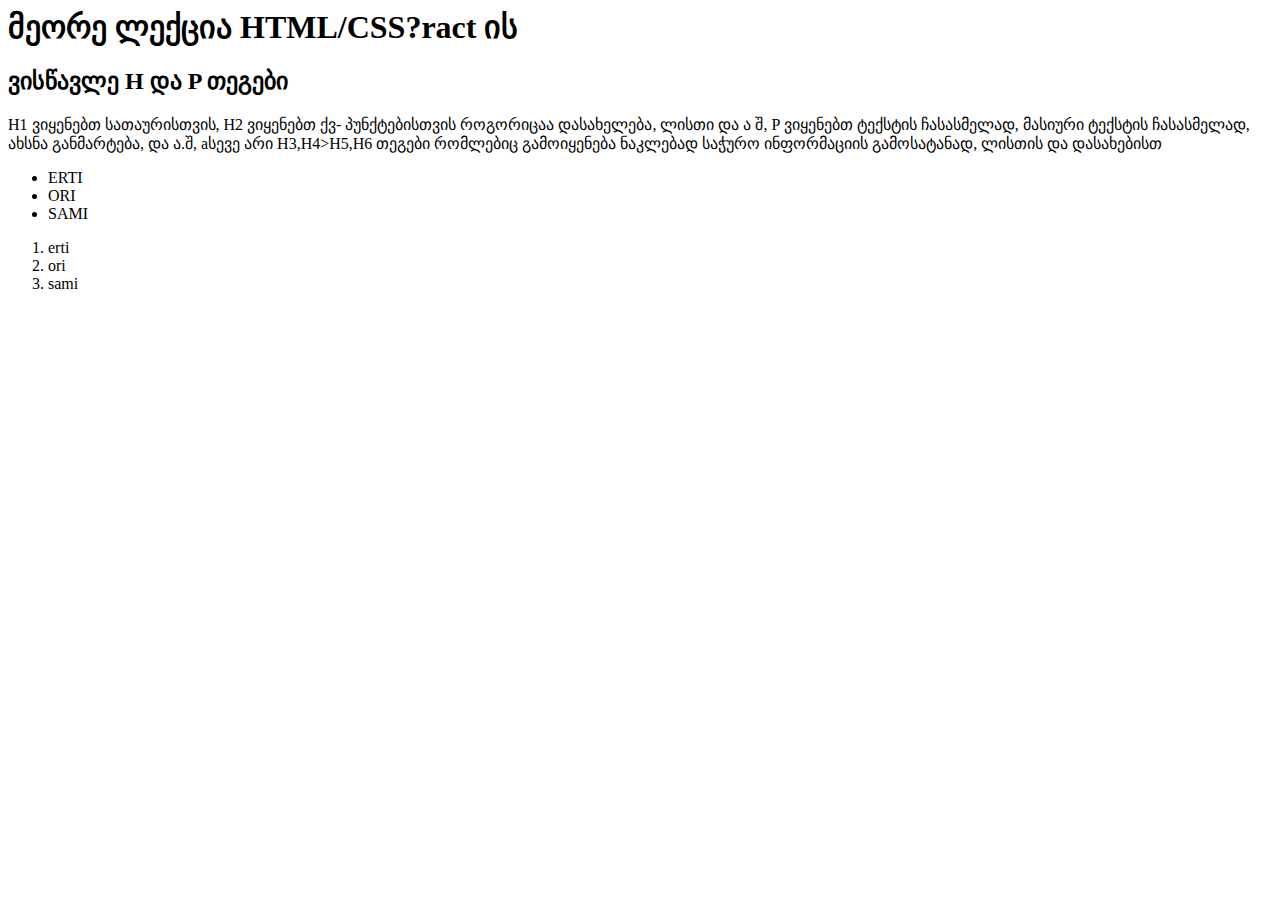
==== index.html @ 69beb217 "first commit" ====
<html lang="en">
<head>
    <meta charset="UTF-8">
    <meta name="viewport" content="width=device-width, initial-scale=1.0">
    <title>first website</title>
    <link rel="icon" href="images/nov.jpg"/>
    <link rel="stylesheet" href="css/reset.css"/>
    <link rel="stylesheet" href="css/style.css"/>

</head>
<body>
  <h1>მეორე ლექცია  HTML/CSS?ract ის</h1>

  <h2>ვისწავლე H და P თეგები</h2>

  <p>H1  ვიყენებთ სათაურისთვის, H2 ვიყენებთ ქვ- პუნქტებისთვის როგორიცაა დასახელება, ლისთი და ა შ, 
    P ვიყენებთ ტექსტის ჩასასმელად, მასიური ტექსტის ჩასასმელად, ახსნა განმარტება, და ა.შ,
    aსევე არი H3,H4>H5,H6 თეგები რომლებიც გამოიყენება ნაკლებად საჭურო ინფორმაციის  გამოსატანად, ლისთის და დასახებისთ</p>
    <ul>
        <li>ERTI</li>
        <li>ORI</li>
        <li>SAMI</li>
    </ul>
        <ol>
            <li>erti</li>
            <li>ori</li>
            <li>sami</li>
        </ol>
        
    </ul>
</html>
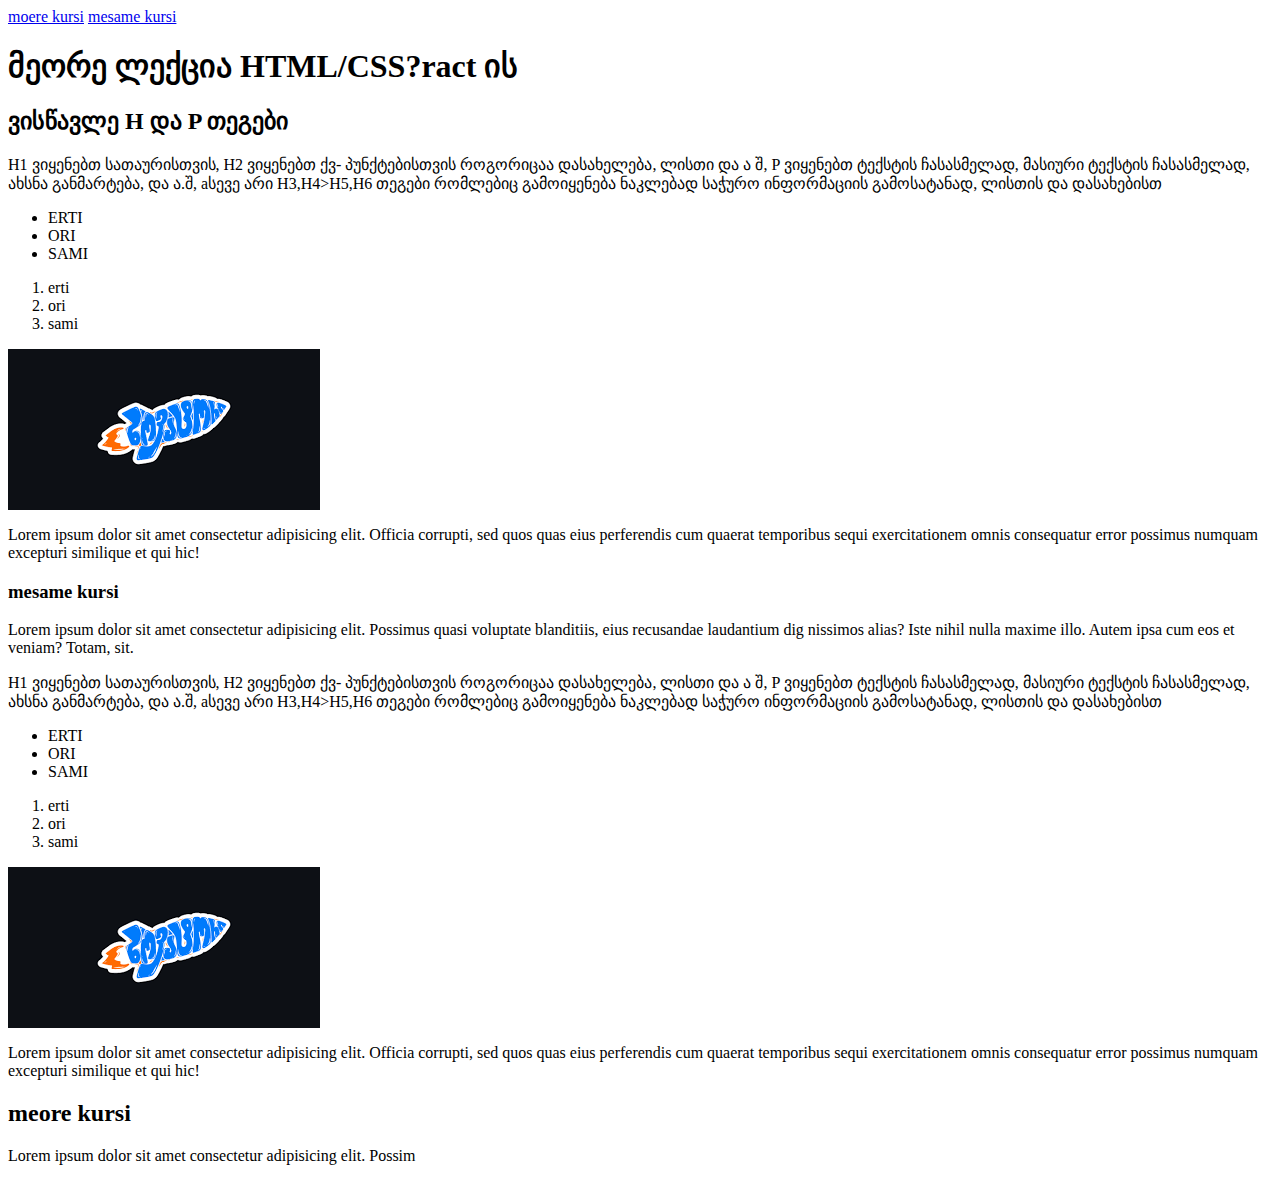
==== commit 6a6f69e4: "Update index.html" ====
--- a/index.html
+++ b/index.html
@@ -6,12 +6,14 @@
     <link rel="icon" href="images/nov.jpg"/>
     <link rel="stylesheet" href="css/reset.css"/>
     <link rel="stylesheet" href="css/style.css"/>
+    <a href="#meore"> moere kursi</a>
+    <a href="#mesame">mesame kursi</a>
+    
 
 </head>
 <body>
   <h1>მეორე ლექცია  HTML/CSS?ract ის</h1>
-
-  <h2>ვისწავლე H და P თეგები</h2>
+  <h2 id="meore">ვისწავლე H და P თეგები</h2>
 
   <p>H1  ვიყენებთ სათაურისთვის, H2 ვიყენებთ ქვ- პუნქტებისთვის როგორიცაა დასახელება, ლისთი და ა შ, 
     P ვიყენებთ ტექსტის ჩასასმელად, მასიური ტექსტის ჩასასმელად, ახსნა განმარტება, და ა.შ,
@@ -26,6 +28,28 @@
             <li>ori</li>
             <li>sami</li>
         </ol>
-        
-    </ul>
+        <img src="images/nov.jpg"/>
+        <p>Lorem ipsum dolor sit amet consectetur adipisicing elit. Officia corrupti, sed quos quas eius perferendis cum quaerat temporibus sequi exercitationem omnis consequatur error possimus numquam excepturi similique et qui hic!</p>
+     </ul>
+     <h3 id="mesame">mesame kursi</h2>
+    <p>Lorem ipsum dolor sit amet consectetur adipisicing elit. Possimus quasi voluptate blanditiis, eius recusandae laudantium dig
+        nissimos alias? Iste nihil nulla maxime illo. Autem ipsa cum eos et veniam? Totam, sit.</p>
+        <p>H1  ვიყენებთ სათაურისთვის, H2 ვიყენებთ ქვ- პუნქტებისთვის როგორიცაა დასახელება, ლისთი და ა შ, 
+            P ვიყენებთ ტექსტის ჩასასმელად, მასიური ტექსტის ჩასასმელად, ახსნა განმარტება, და ა.შ,
+            aსევე არი H3,H4>H5,H6 თეგები რომლებიც გამოიყენება ნაკლებად საჭურო ინფორმაციის  გამოსატანად, ლისთის და დასახებისთ</p>
+            <ul>
+                <li>ERTI</li>
+                <li>ORI</li>
+                <li>SAMI</li>
+            </ul>
+                <ol>
+                    <li>erti</li>
+                    <li>ori</li>
+                    <li>sami</li>
+                </ol>
+                <img src="images/nov.jpg"/>
+                <p>Lorem ipsum dolor sit amet consectetur adipisicing elit. Officia corrupti, sed quos quas eius perferendis cum quaerat temporibus sequi exercitationem omnis consequatur error possimus numquam excepturi similique et qui hic!</p>
+             </ul>
+             <h2>meore kursi</h2>
+            <p>Lorem ipsum dolor sit amet consectetur adipisicing elit. Possim
 </html>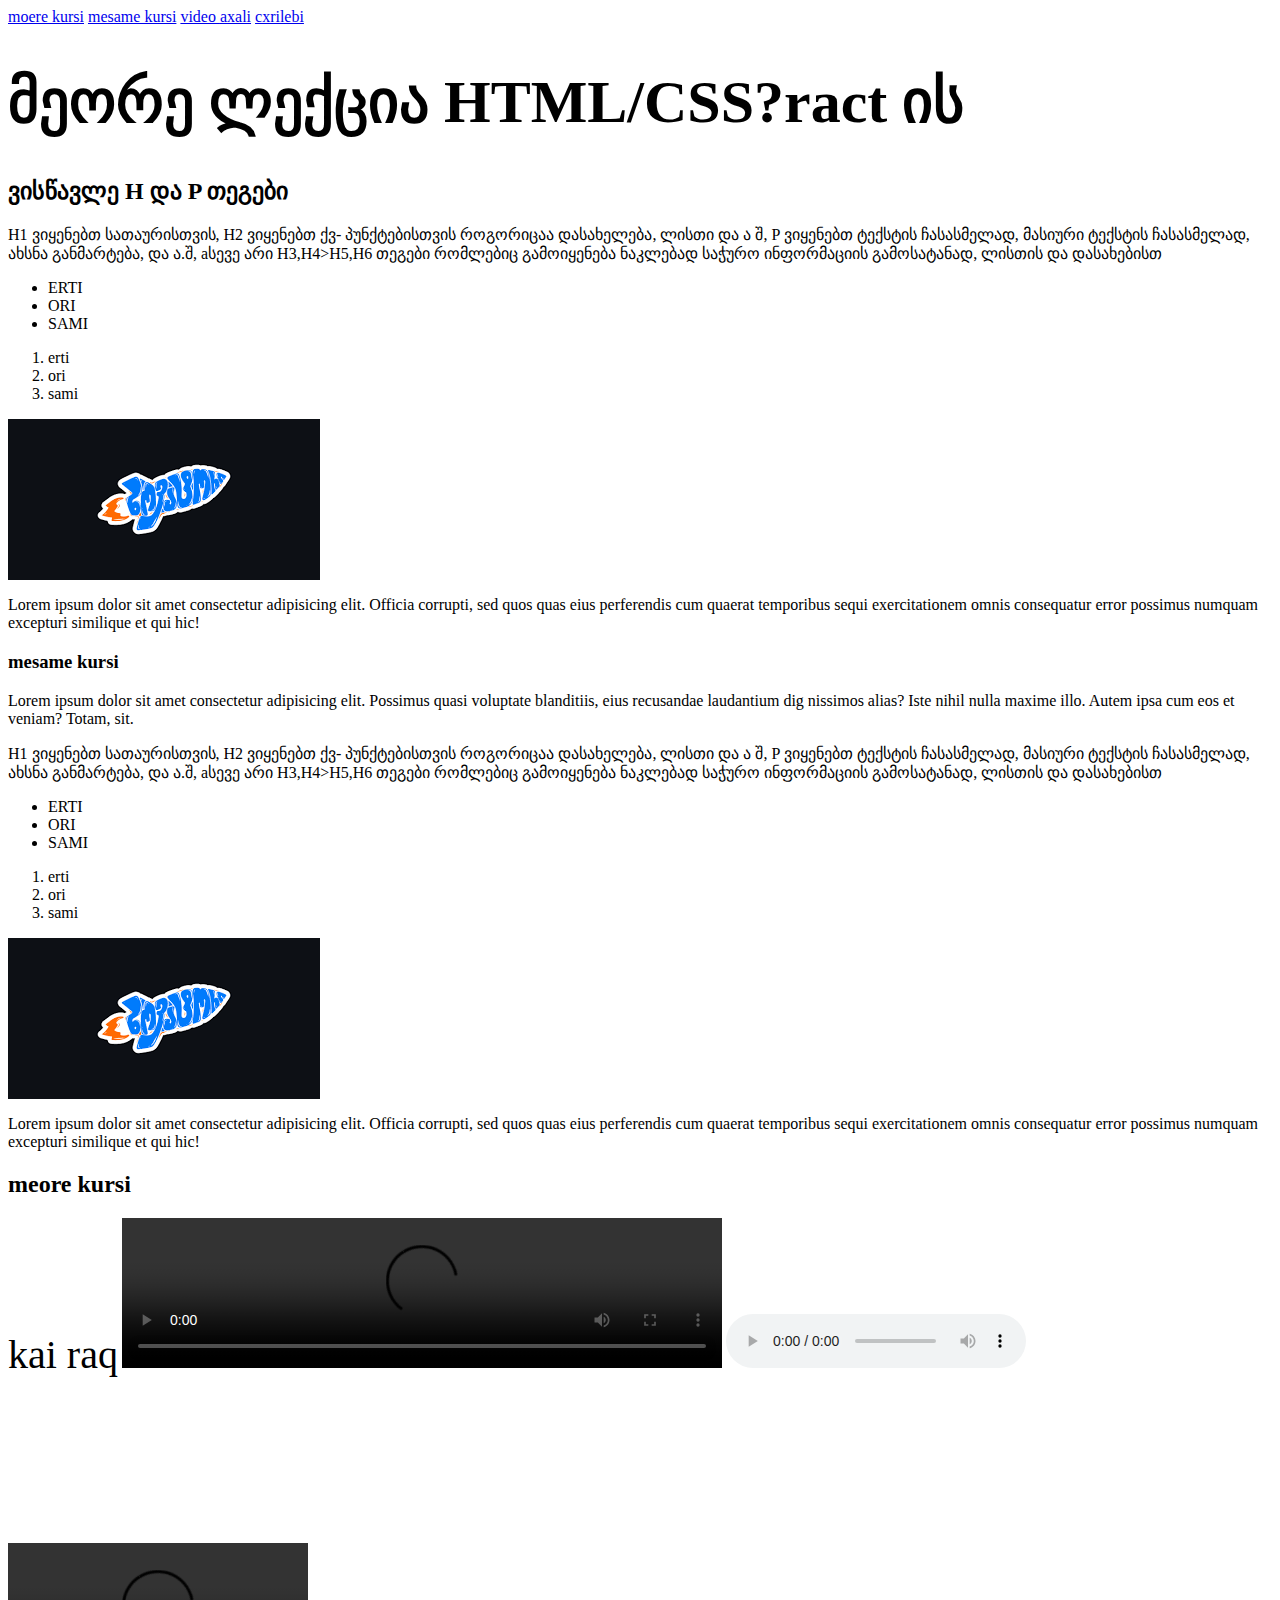
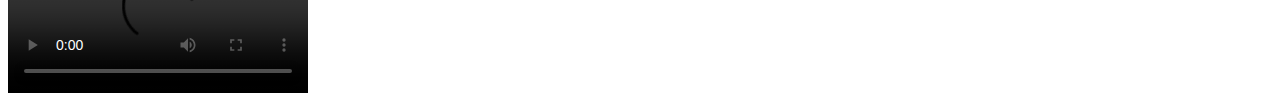
==== commit 2dd3e4de: "cxrilebi/ embed iframe, video, media" ====
--- a/index.html
+++ b/index.html
@@ -1,4 +1,4 @@
-<html lang="en">
+<html lang="georgian">
 <head>
     <meta charset="UTF-8">
     <meta name="viewport" content="width=device-width, initial-scale=1.0">
@@ -6,15 +6,21 @@
     <link rel="icon" href="images/nov.jpg"/>
     <link rel="stylesheet" href="css/reset.css"/>
     <link rel="stylesheet" href="css/style.css"/>
-    <a href="#meore"> moere kursi</a>
+    <a href="#meore" target="_blank"> moere kursi</a>
     <a href="#mesame">mesame kursi</a>
-    
+    <a href="#videotag"> video </a>
+
 
 </head>
 <body>
+    <a href="axali.html" target="_blank">axali</a>
+    <a href="cxrilebi.html" target="_blank">cxrilebi</a>
+    
+
+
   <h1>მეორე ლექცია  HTML/CSS?ract ის</h1>
   <h2 id="meore">ვისწავლე H და P თეგები</h2>
-
+  
   <p>H1  ვიყენებთ სათაურისთვის, H2 ვიყენებთ ქვ- პუნქტებისთვის როგორიცაა დასახელება, ლისთი და ა შ, 
     P ვიყენებთ ტექსტის ჩასასმელად, მასიური ტექსტის ჩასასმელად, ახსნა განმარტება, და ა.შ,
     aსევე არი H3,H4>H5,H6 თეგები რომლებიც გამოიყენება ნაკლებად საჭურო ინფორმაციის  გამოსატანად, ლისთის და დასახებისთ</p>
@@ -28,7 +34,7 @@
             <li>ori</li>
             <li>sami</li>
         </ol>
-        <img src="images/nov.jpg"/>
+        <img src="images/nov.jpg" alt="novatoris icon" title="novatoris icon"/>
         <p>Lorem ipsum dolor sit amet consectetur adipisicing elit. Officia corrupti, sed quos quas eius perferendis cum quaerat temporibus sequi exercitationem omnis consequatur error possimus numquam excepturi similique et qui hic!</p>
      </ul>
      <h3 id="mesame">mesame kursi</h2>
@@ -37,7 +43,13 @@
         <p>H1  ვიყენებთ სათაურისთვის, H2 ვიყენებთ ქვ- პუნქტებისთვის როგორიცაა დასახელება, ლისთი და ა შ, 
             P ვიყენებთ ტექსტის ჩასასმელად, მასიური ტექსტის ჩასასმელად, ახსნა განმარტება, და ა.შ,
             aსევე არი H3,H4>H5,H6 თეგები რომლებიც გამოიყენება ნაკლებად საჭურო ინფორმაციის  გამოსატანად, ლისთის და დასახებისთ</p>
+           
+           
+           
+           
             <ul>
+
+
                 <li>ERTI</li>
                 <li>ORI</li>
                 <li>SAMI</li>
@@ -48,8 +60,25 @@
                     <li>sami</li>
                 </ol>
                 <img src="images/nov.jpg"/>
-                <p>Lorem ipsum dolor sit amet consectetur adipisicing elit. Officia corrupti, sed quos quas eius perferendis cum quaerat temporibus sequi exercitationem omnis consequatur error possimus numquam excepturi similique et qui hic!</p>
+                <p>Lorem ipsum dolor sit amet consectetur adipisicing elit.
+                     Officia corrupti, sed quos quas eius perferendis cum quaerat temporibus sequi exercitationem omnis
+                    consequatur error possimus numquam excepturi similique et qui hic!
+                </p>
              </ul>
              <h2>meore kursi</h2>
-            <p>Lorem ipsum dolor sit amet consectetur adipisicing elit. Possim
+            <maco class="maco">kai raq</maco> 
+            <video src="media/novatori.mp4" width="600px
+             " controls>
+                <p>es ari novatoris video </video></p>
+            </video> 
+            <audio src="media/novatori.mp3"controls >
+                <p> es ari novatoris xmovani faili</p>
+            </audio>
+            <br>
+            <video src="media/novatori.mp4" id="videotag" controls>
+                <p> your browser doesn't supports this video tag</p>
+            </video>
+
+            <iframe width="560" height="315" src="https://www.youtube.com/embed/Z-mRk0Xkd68?si=T38WV5Jj1hci97zR&amp;start=749" title="YouTube video player" frameborder="0" allow="accelerometer; autoplay; clipboard-write; encrypted-media; gyroscope; picture-in-picture; web-share" referrerpolicy="strict-origin-when-cross-origin" allowfullscreen></iframe>
+
 </html>--- a/css/style.css
+++ b/css/style.css
@@ -0,0 +1,19 @@
+.maco{
+    font-size: 40px;
+}
+td{
+    font-size: 40px;
+}
+h1{
+    font-size: 60px;
+    font-family: mkhedruli;
+}
+th, td{
+    font-size: 32px;
+}
+thead{
+   font-size: 40px;
+}
+th{
+    background-color: navajowhite;
+}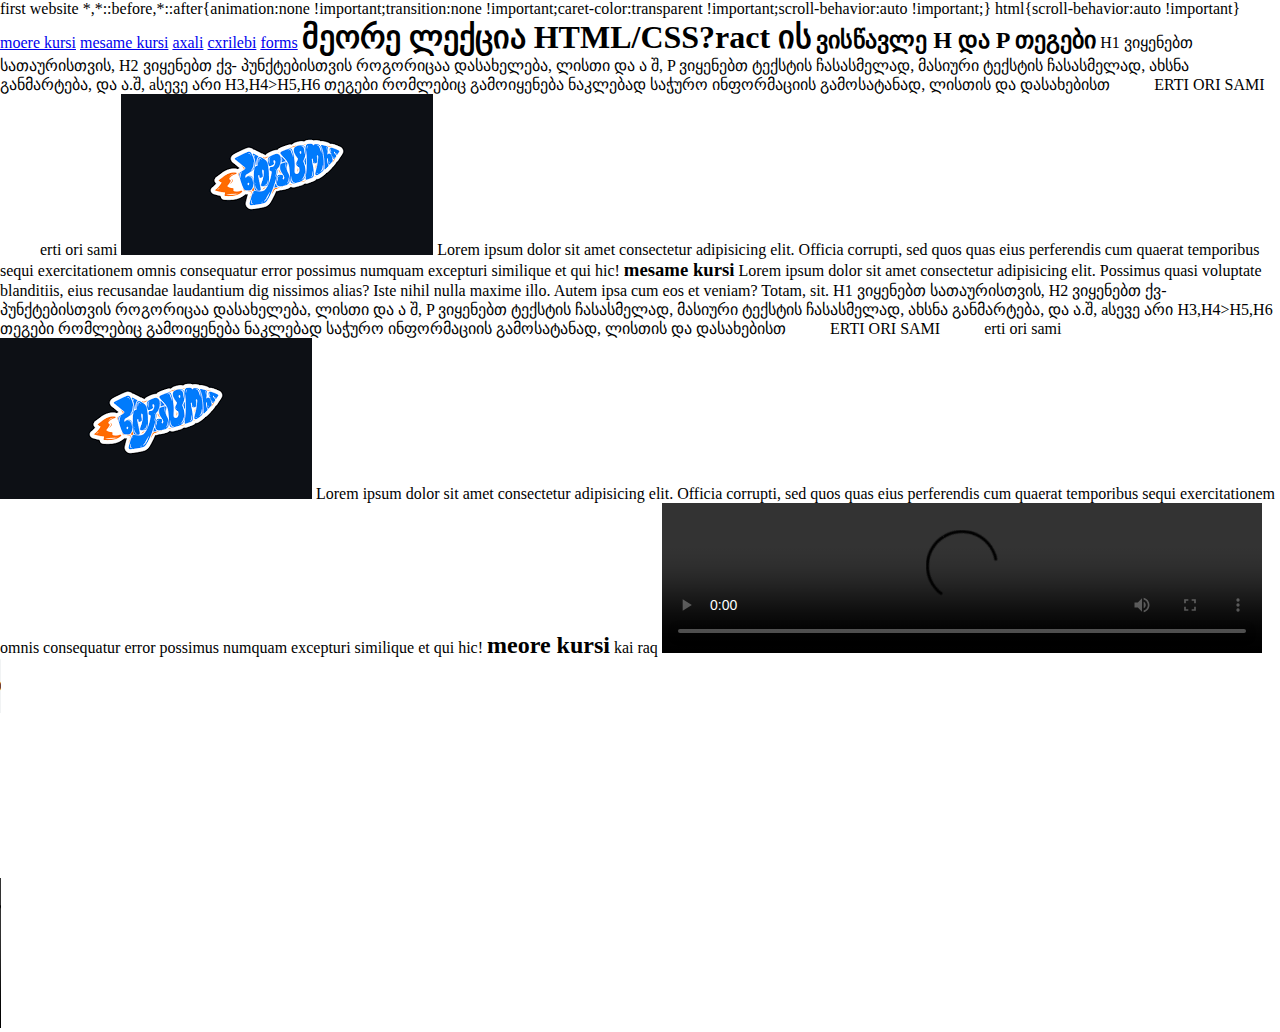
==== commit b9e00115: "forms and cxrilebi" ====
--- a/index.html
+++ b/index.html
@@ -8,13 +8,12 @@
     <link rel="stylesheet" href="css/style.css"/>
     <a href="#meore" target="_blank"> moere kursi</a>
     <a href="#mesame">mesame kursi</a>
-    <a href="#videotag"> video </a>
-
 
 </head>
 <body>
     <a href="axali.html" target="_blank">axali</a>
     <a href="cxrilebi.html" target="_blank">cxrilebi</a>
+    <a href="forms.html" target="_blank">forms</a>
     
 
 
--- a/css/style.css
+++ b/css/style.css
@@ -1,4 +1,4 @@
-.maco{
+/* .maco{
     font-size: 40px;
 }
 td{
@@ -16,4 +16,7 @@
 }
 th{
     background-color: navajowhite;
-}+} */
+*{
+    display: inline;
+}
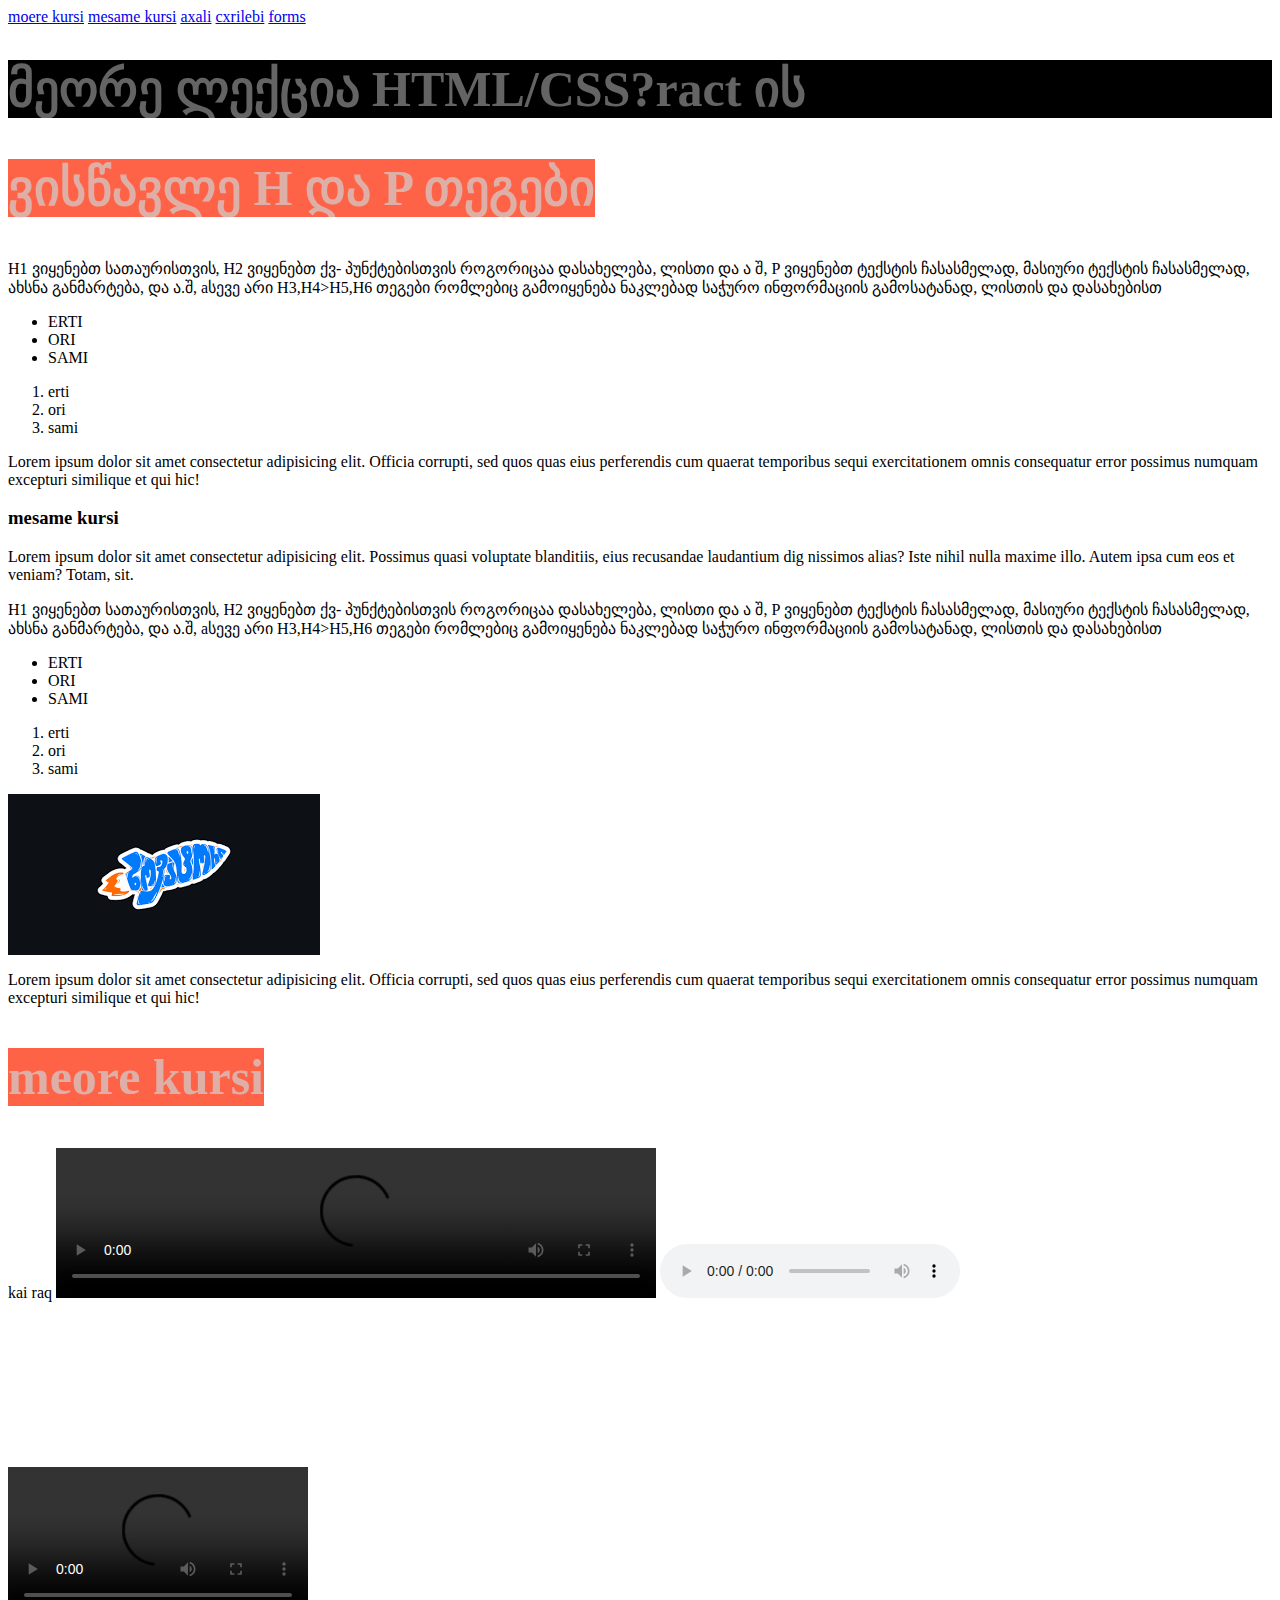
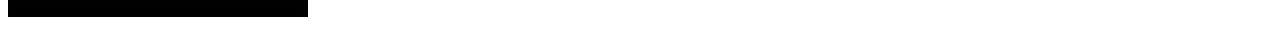
==== commit f6a0be54: "background property" ====
--- a/index.html
+++ b/index.html
@@ -33,7 +33,7 @@
             <li>ori</li>
             <li>sami</li>
         </ol>
-        <img src="images/nov.jpg" alt="novatoris icon" title="novatoris icon"/>
+        <!-- <img src="images/nov.jpg" alt="novatoris icon" title="novatoris icon"/> -->
         <p>Lorem ipsum dolor sit amet consectetur adipisicing elit. Officia corrupti, sed quos quas eius perferendis cum quaerat temporibus sequi exercitationem omnis consequatur error possimus numquam excepturi similique et qui hic!</p>
      </ul>
      <h3 id="mesame">mesame kursi</h2>
--- a/css/style.css
+++ b/css/style.css
@@ -1,22 +1,65 @@
-/* .maco{
-    font-size: 40px;
+.inline{
+    width: 100px;
+    padding: 10px;
+    display: inline;
+    background-color: blue;
 }
-td{
-    font-size: 40px;
-}
-h1{
-    font-size: 60px;
-    font-family: mkhedruli;
-}
-th, td{
-    font-size: 32px;
-}
-thead{
-   font-size: 40px;
-}
-th{
-    background-color: navajowhite;
-} */
-*{
-    display: inline;
-}
+.block{
+    width: 100px;
+    padding: 10px;
+    display: block;
+    background-color: red;
+    }
+.inlineblock{
+    margin: 0 auto ;
+    box-sizing: border-box;  
+    width: 100px;
+    padding: 10px;
+    display: inline-block;
+    background-color: purple;
+    }
+    h1{
+        background-color: #000000;
+        color: #ffffff64;
+        font-size: 50px;
+    }
+
+
+    h2{
+        font-size: 50px;
+        background-color: tomato;
+        color: #d1cdcdb8;
+        width:fit-content;
+
+    }
+
+    .div{
+        background-color:black;
+        width: 100%;
+        height: 500px;
+    }
+
+    .fdiv{
+        background-color: yellow;
+        display: inline-block;
+        height: 100%;
+       
+    }
+    
+    .sdiv{
+        background-color: red;
+        display: inline-block;
+        height: 100vh;
+        overflow: hidden;
+        
+  }
+
+    
+    
+    
+    
+    
+
+
+
+
